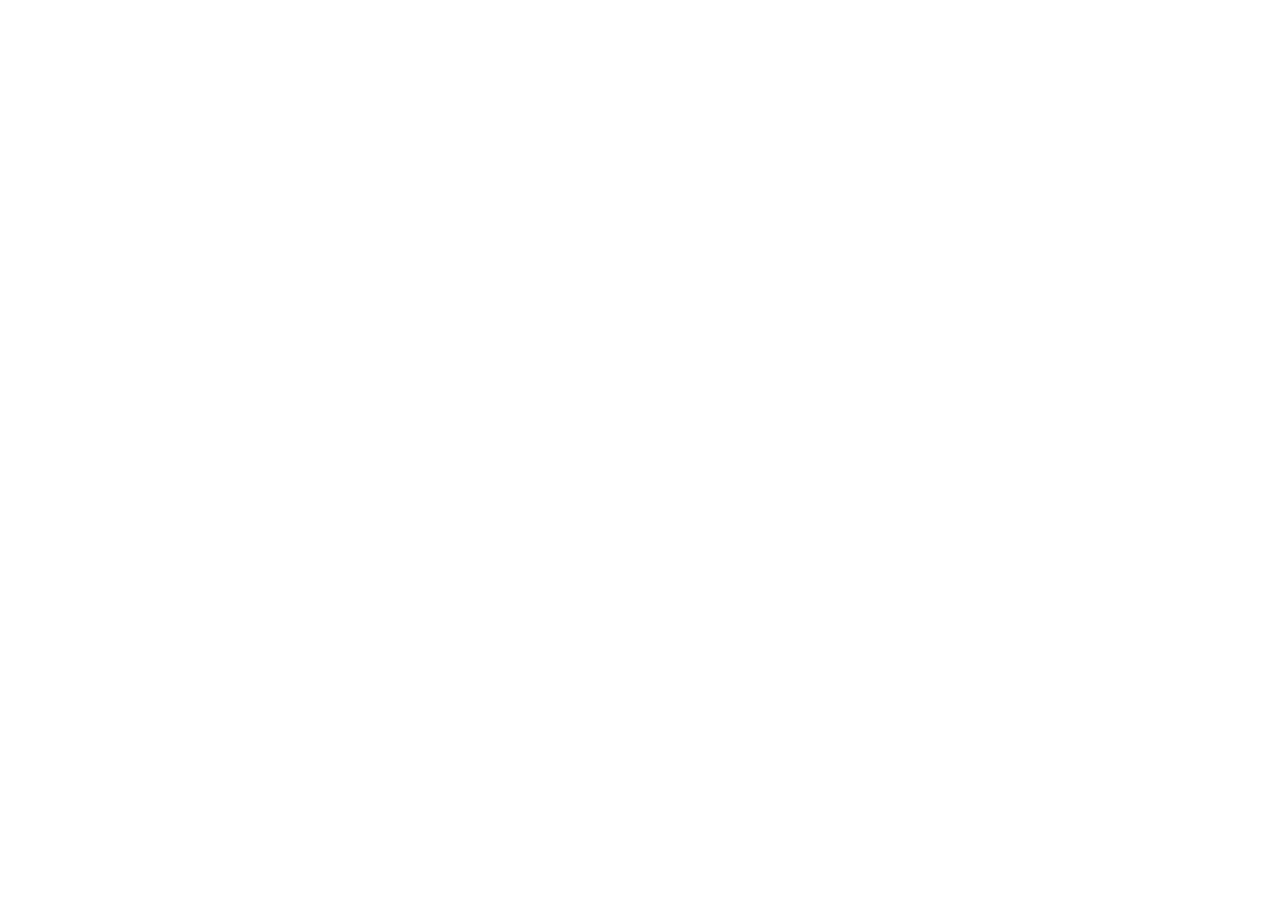
==== index.html @ af2985f5 "first commit" ====
<!DOCTYPE html>
<html lang="en">
<head>
    <meta charset="UTF-8">
    <meta name="viewport" content="width=device-width, initial-scale=1.0">
    <title>New login</title>
    <link rel="stylesheet" href="./style.css">
</head>
<body>


<script src="./index.js"></script>
</body>
</html>
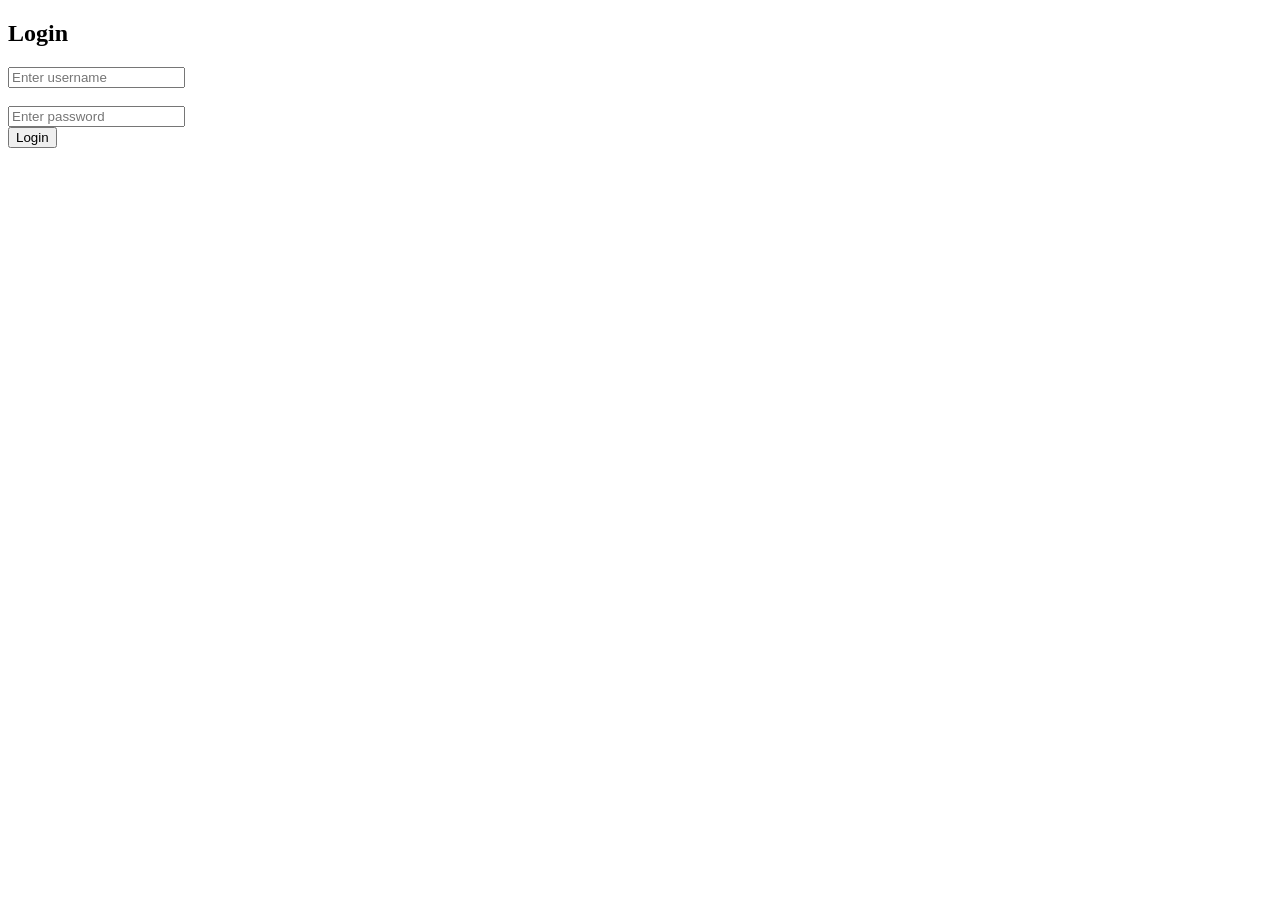
==== commit fac41bfa: "completed html" ====
--- a/index.html
+++ b/index.html
@@ -7,6 +7,16 @@
     <link rel="stylesheet" href="./style.css">
 </head>
 <body>
+    <div class="login-card">
+        <h2>Login</h2>
+        <div class="div">
+            <input type="text" id="name" placeholder="Enter username">
+            <br><br>
+            <input type="password" id="password" placeholder="Enter password">
+        </div>
+        <button type="button" class="btn" onclick="login()">Login</button>
+
+    </div>
 
 
 <script src="./index.js"></script>
